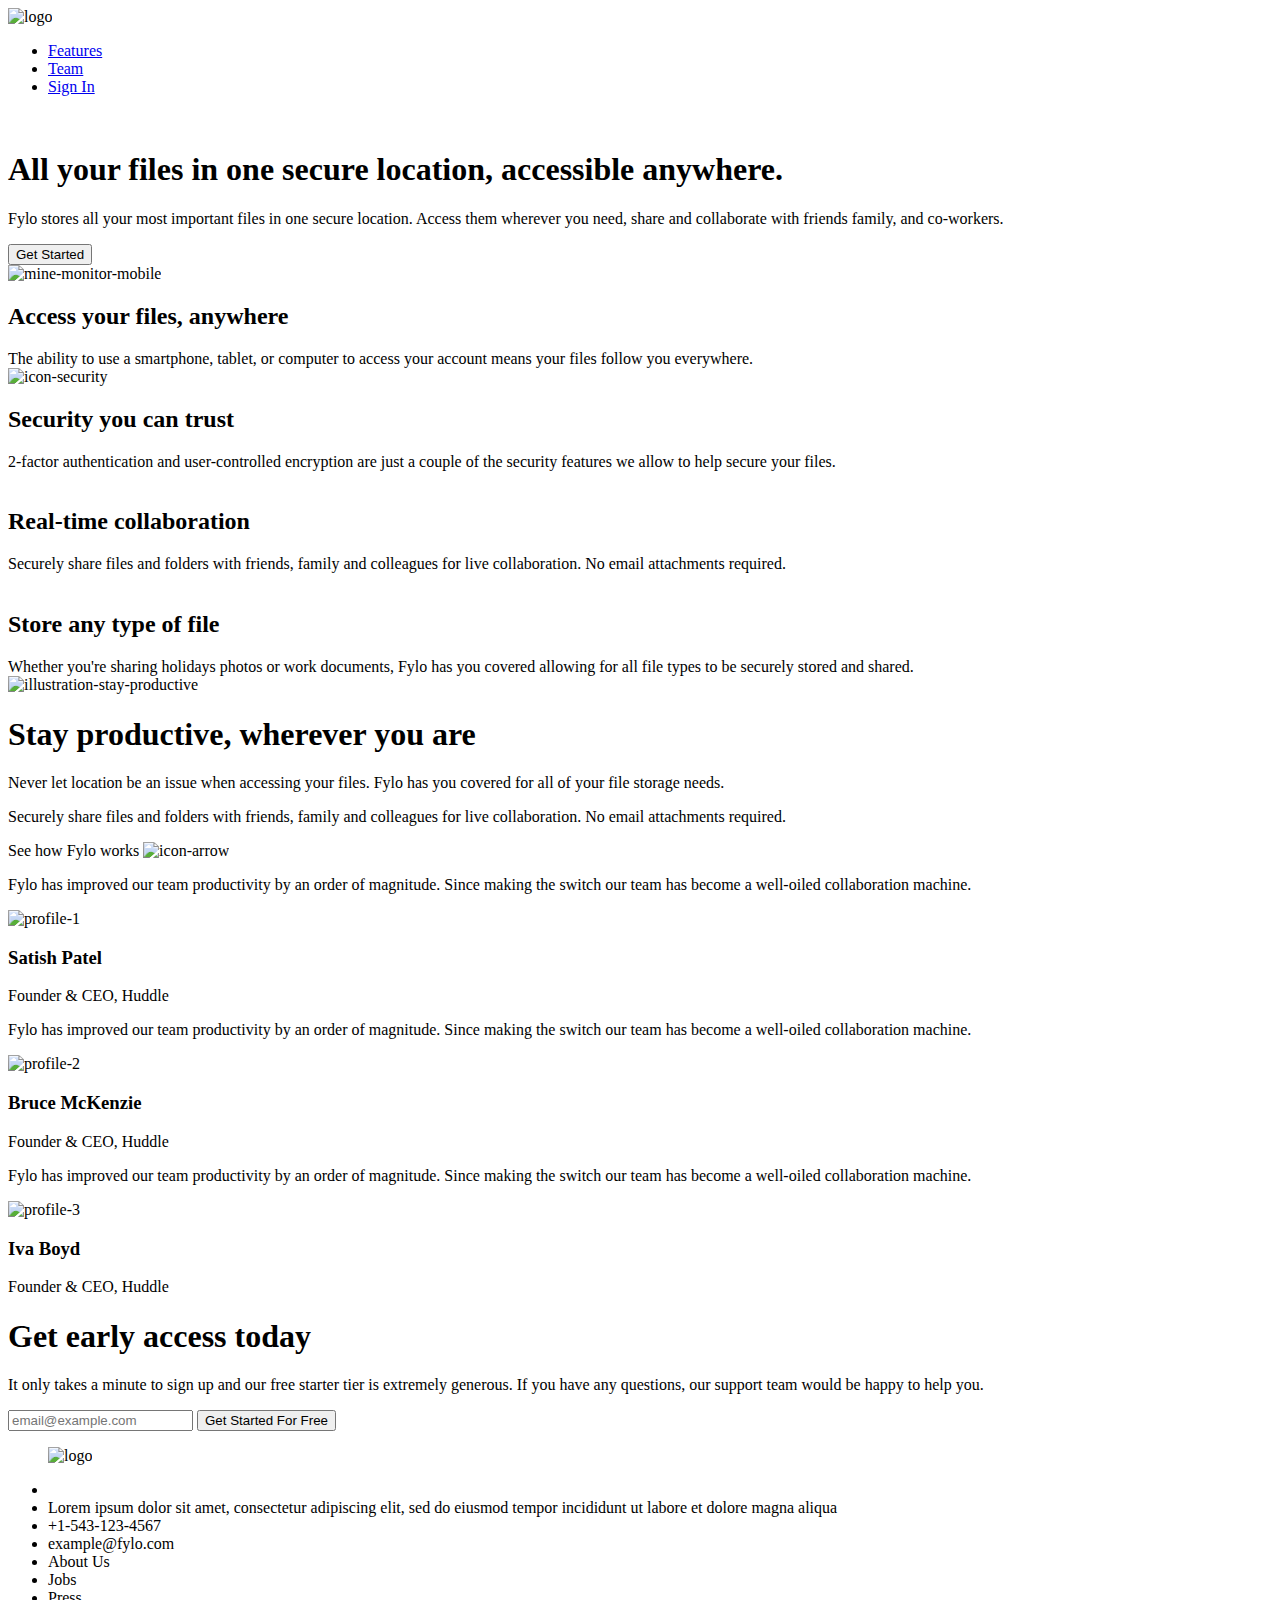
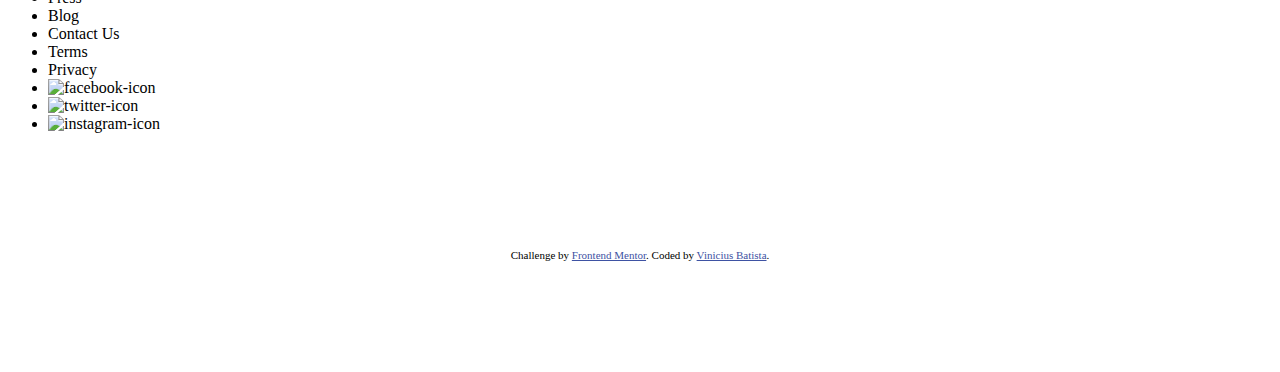
==== 11-fylo-dark-theme-landing-page-master/index.html @ ff03cabc "Structure of HTML and layout style for  desktop finesh" ====
<!DOCTYPE html>
<html lang="en">

<head>
  <meta charset="UTF-8">
  <meta name="viewport" content="width=device-width, initial-scale=1.0">
  <!-- displays site properly based on user's device -->

  <link rel="icon" type="image/png" sizes="32x32" href="./images/favicon-32x32.png">
  <link rel="stylesheet" href="/CSS/global.css">
  <link rel="stylesheet" href="/CSS/style.css">
  <title>Frontend Mentor | Fylo landing page with dark theme and features grid</title>

  <!-- Feel free to remove these styles or customise in your own stylesheet 👍 -->
  <style>
    .attribution {
      font-size: 11px;
      text-align: center;
      padding: 100px 0;
    }

    .attribution a {
      color: hsl(228, 45%, 44%);
    }
  </style>
</head>

<body>

  <header>
    <picture>
      <img src="/images/logo.svg" alt="logo">
    </picture>
    <ul>
      <li><a href="#">Features</a></li>
      <li><a href="#">Team</a></li>
      <li><a href="#">Sign In</a></li>
    </ul>
  </header>
  <main>
    <section class="files">
      <img src="/images/illustration-intro.png" alt="">
      <div class="discreption-file">
        <h1>All your files in one secure location, accessible anywhere.</h1>
        <p>Fylo stores all your most important files in one secure location. Access them wherever
          you need, share and collaborate with friends family, and co-workers.</p>
      </div>
      <button>Get Started</button>
      <div class="blocks">

        <div class="box-file">
          <img src="/images/icon-access-anywhere.svg" alt="mine-monitor-mobile">
          <h2>Access your files, anywhere</h2>
          <span>The ability to use a smartphone, tablet, or computer to access your account means your
            files follow you everywhere.</span>
        </div>

        <div class="box-file">
          <img src="/images/icon-security.svg" alt="icon-security">
          <h2>Security you can trust</h2>
          <span>2-factor authentication and user-controlled encryption are just a couple of the security
            features we allow to help secure your files.</span>
        </div>
        
        <div class="box-file">
          <img src="/images/icon-collaboration.svg" alt="">
          <h2>Real-time collaboration</h2>
          <span>Securely share files and folders with friends, family and colleagues for live collaboration.
            No email attachments required.</span>
        </div>

        <div class="box-file">
          <img src="/images/icon-any-file.svg" alt="">
          <h2>Store any type of file</h2>
          <span>Whether you're sharing holidays photos or work documents, Fylo has you covered allowing for all
            file types to be securely stored and shared.</span>
        </div>

      </div>
    </section>


    <section class="productive">
      
      <picture>
        <img src="/images/illustration-stay-productive.png" alt="illustration-stay-productive">
      </picture>

      <div>
        <h1>Stay productive, wherever you are</h1>
        <p>Never let location be an issue when accessing your files. Fylo has you covered for all of your file
          storage needs.</p>
        <p>Securely share files and folders with friends, family and colleagues for live collaboration. No email
          attachments required.</p>
        <span>See how Fylo works <picture><img src="/images/icon-arrow.svg" alt="icon-arrow"></picture></span>
      </div>
      
    </section>

    <div class="profiles">
      <div class="box quotes">
        <p>Fylo has improved our team productivity by an order of magnitude. Since making the switch our team has
          become a well-oiled collaboration machine.</p>
        <div class="box-flex">
          <img src="/images/profile-1.jpg" alt="profile-1">
          <div>
            <h3>Satish Patel</h3>
            <span>Founder & CEO, Huddle</span>
          </div>
        </div>
      </div>

      <div class="box">
        <p>Fylo has improved our team productivity by an order of magnitude. Since making the switch our team has
          become a well-oiled collaboration machine.</p>
        <div class="box-flex">
          <img src="/images/profile-2.jpg" alt="profile-2">
          <div>
            <h3>Bruce McKenzie</h3>
            <span>Founder & CEO, Huddle</span>
          </div>
        </div>
      </div>

      <div class="box">
        <p>Fylo has improved our team productivity by an order of magnitude. Since making the switch our team has
          become a well-oiled collaboration machine.</p>
        <div class="box-flex">
          <img src="/images/profile-3.jpg" alt="profile-3">
          <div>
            <h3>Iva Boyd</h3>
            <span>Founder & CEO, Huddle</span>
          </div>
        </div>
      </div>
    </div>

    <div class="form-flex">
    <div class="access-form">
      <h1>Get early access today</h1>
      <p>It only takes a minute to sign up and our free starter tier is extremely generous. If you have any
        questions, our support team would be happy to help you.</p>
      <form>
        <input type="text" placeholder="email@example.com">
        <button>Get Started For Free</button>
      </form>
    </div>
  </div>
  </main>

  <footer>
    <figure>
      <img src="/images/logo.svg" alt="logo">
    </figure>
    <div class="contact-list">
      <ul>
        <div class="list-column-location">
          <li><img src="/images/icon-location.svg" alt=""></li>
          <li class="text-footer">Lorem ipsum dolor sit amet, consectetur adipiscing elit, sed do eiusmod tempor incididunt ut labore et
            dolore magna aliqua</li>
        </div>

        <div class="list-column-one">
          <li><img src="/images/icon-phone.svg" alt="">+1-543-123-4567</li>
          <li><img src="/images/icon-email.svg" alt="">example@fylo.com</li>
        </div>

        <div class="list-column-contacts">
          <li>About Us</li>
          <li>Jobs</li>
          <li>Press</li>
          <li>Blog</li>
        </div>

        <div class="list-column-contacts">
          <li>Contact Us</li>
          <li>Terms</li>
          <li>Privacy</li>
        </div>

        <div class="social-media">
          <li><img src="/images/facebook-f-brands.svg" alt="facebook-icon"></li>
          <li><img src="/images/twitter-brands.svg" alt="twitter-icon"></li>
          <li><img src="/images/instagram-brands.svg" alt="instagram-icon"></li>
        </div>
      </ul>
    </div>
    <p class="attribution">
      Challenge by <a href="https://www.frontendmentor.io?ref=challenge" target="_blank">Frontend Mentor</a>.
      Coded by <a href="https://www.frontendmentor.io/profile/Vbanety" target="_blank">Vinicius Batista</a>.
    </p>
  </footer>


  <!-- <footer>
    
  </footer> -->
</body>

</html>
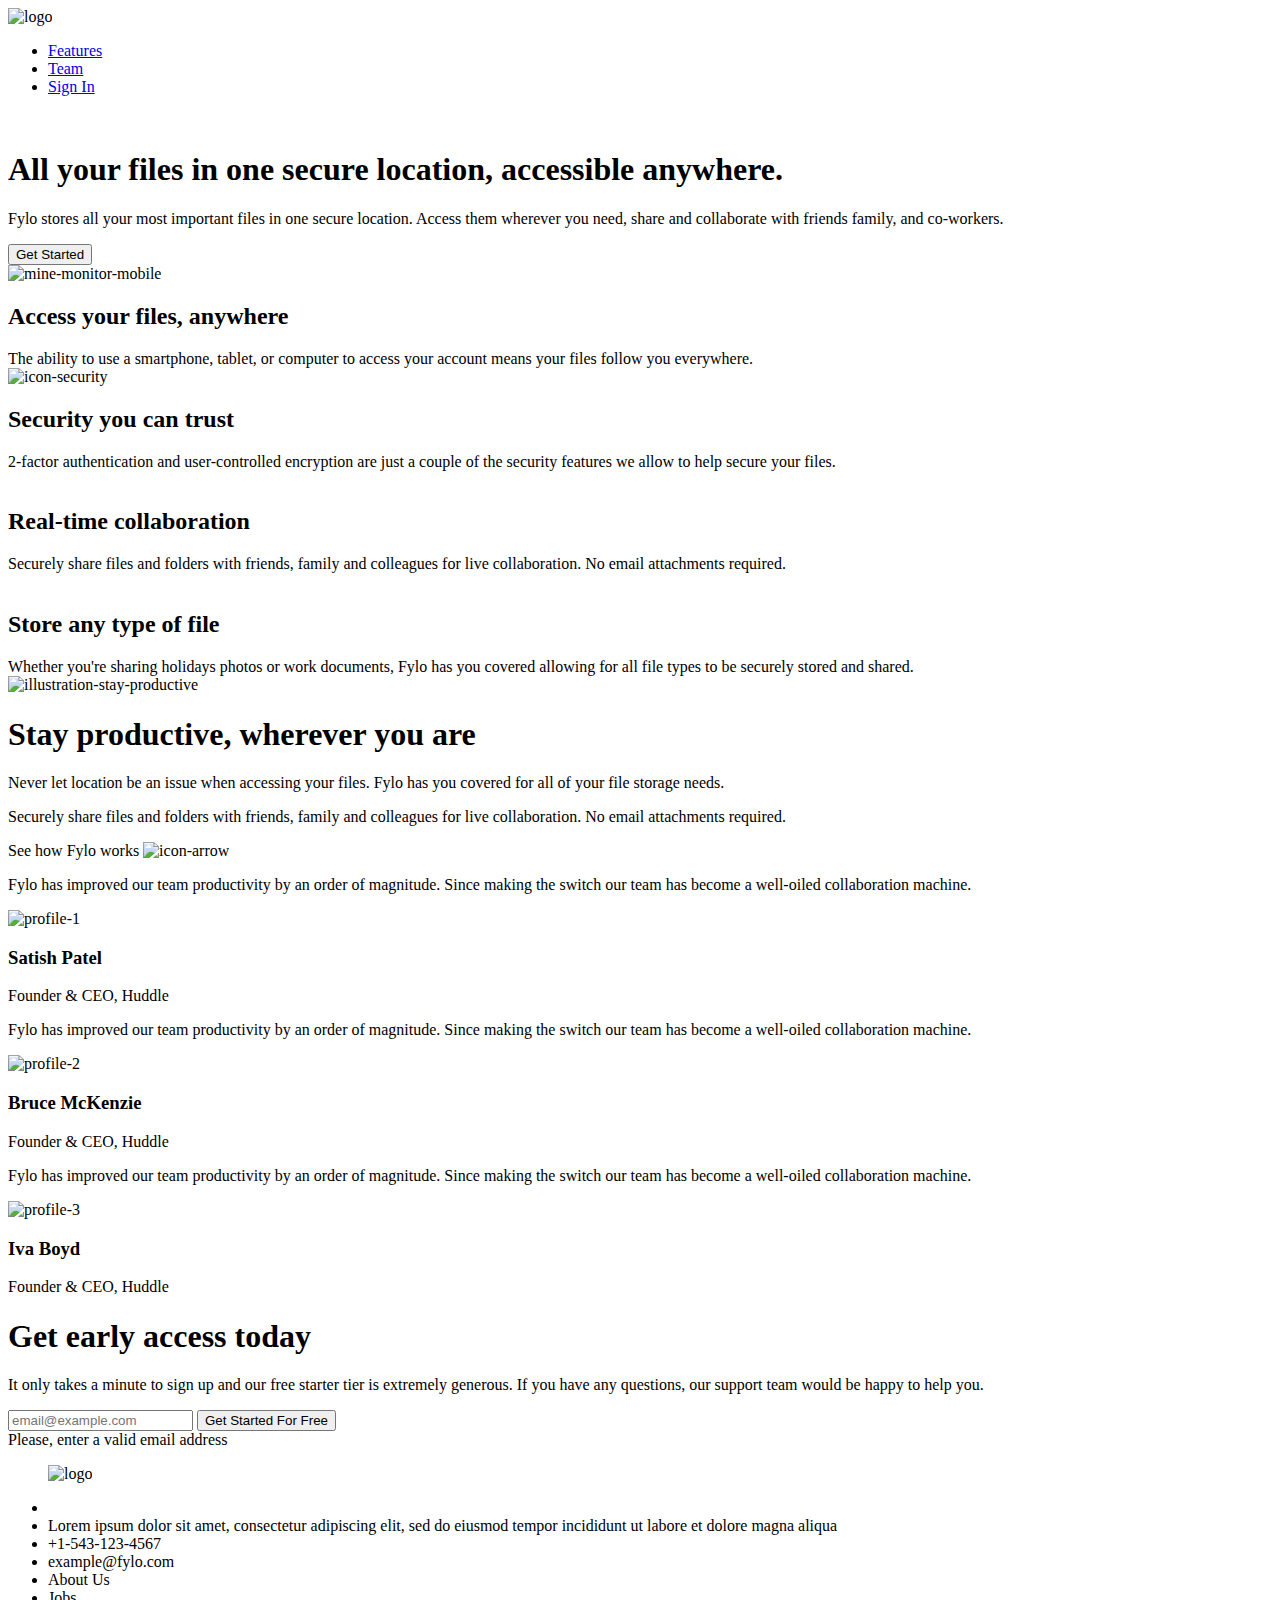
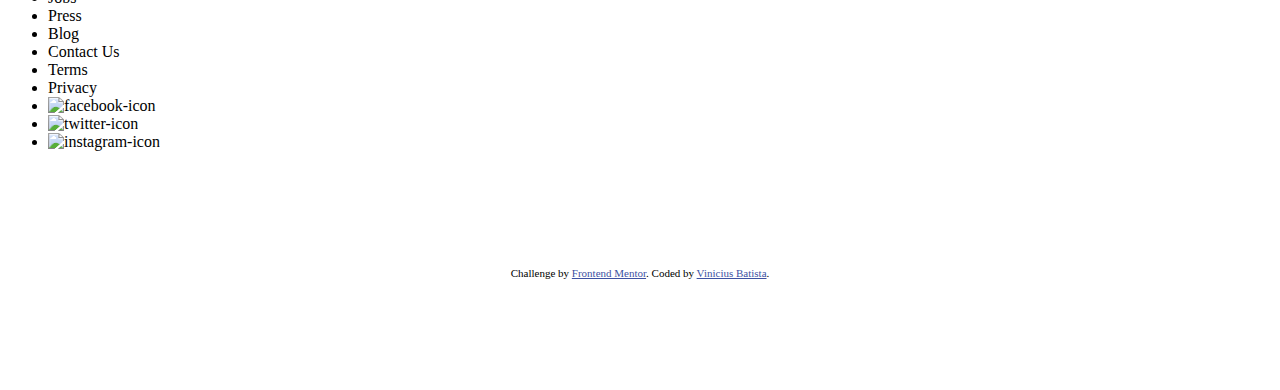
==== commit 341f7ce4: "Finishing mobile layout and active animations" ====
--- a/11-fylo-dark-theme-landing-page-master/index.html
+++ b/11-fylo-dark-theme-landing-page-master/index.html
@@ -141,9 +141,11 @@
       <p>It only takes a minute to sign up and our free starter tier is extremely generous. If you have any
         questions, our support team would be happy to help you.</p>
       <form>
-        <input type="text" placeholder="email@example.com">
+        <input type="email" placeholder="email@example.com" required>
         <button>Get Started For Free</button>
+        <div class="alert">Please, enter a valid email address </div>
       </form>
+      
     </div>
   </div>
   </main>
@@ -179,10 +181,11 @@
         </div>
 
         <div class="social-media">
-          <li><img src="/images/facebook-f-brands.svg" alt="facebook-icon"></li>
-          <li><img src="/images/twitter-brands.svg" alt="twitter-icon"></li>
-          <li><img src="/images/instagram-brands.svg" alt="instagram-icon"></li>
-        </div>
+          <li class="active-face"><img src="/images/facebook-f-brands.svg" alt="facebook-icon"></li>
+          <li class="active-twitter"><img src="/images/twitter-brands.svg" alt="twitter-icon"></li>
+          <li class="active-instagram"><img src="/images/instagram-brands.svg" alt="instagram-icon"></li>
+        </div>
+        
       </ul>
     </div>
     <p class="attribution">
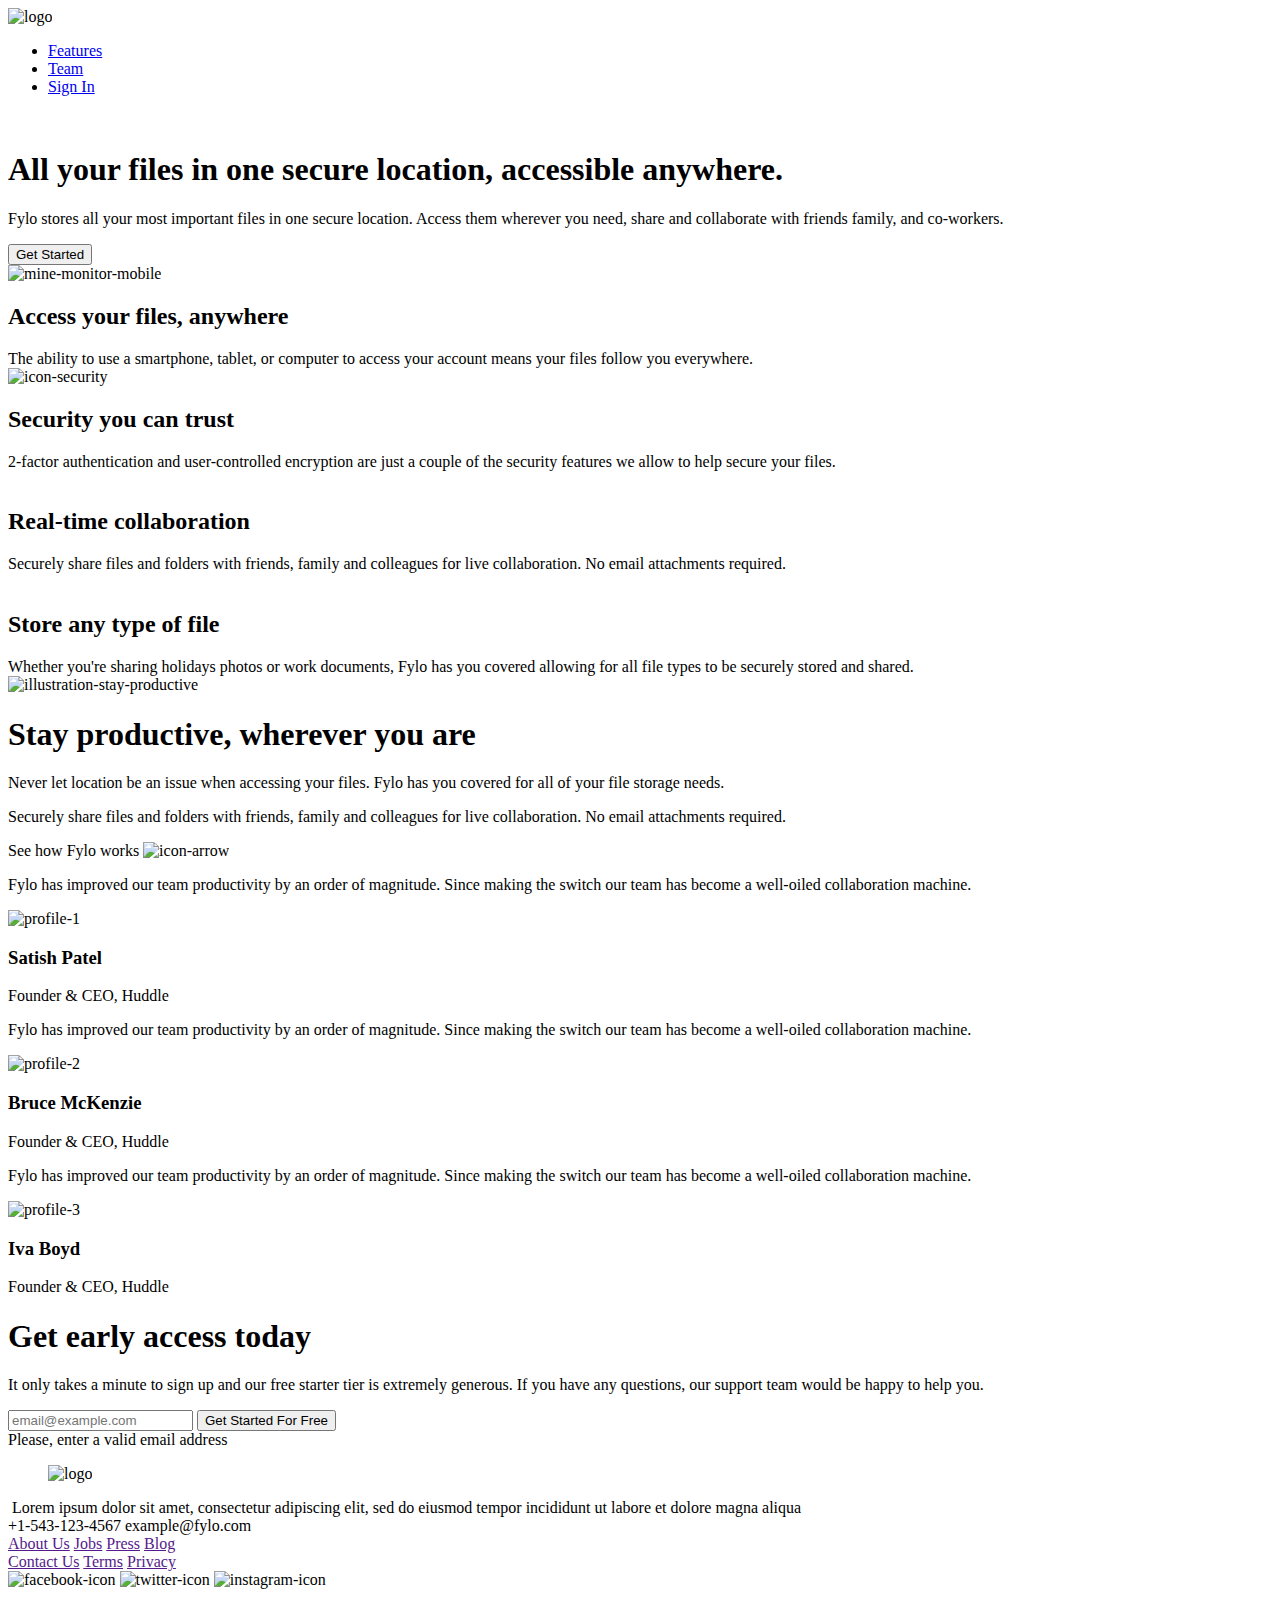
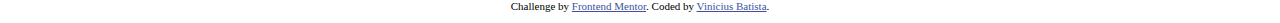
==== commit b5ea0fc4: "Fixing sintax from footer and adding background wave" ====
--- a/11-fylo-dark-theme-landing-page-master/index.html
+++ b/11-fylo-dark-theme-landing-page-master/index.html
@@ -16,7 +16,6 @@
     .attribution {
       font-size: 11px;
       text-align: center;
-      padding: 100px 0;
     }
 
     .attribution a {
@@ -31,11 +30,13 @@
     <picture>
       <img src="/images/logo.svg" alt="logo">
     </picture>
-    <ul>
-      <li><a href="#">Features</a></li>
-      <li><a href="#">Team</a></li>
-      <li><a href="#">Sign In</a></li>
-    </ul>
+    <nav>
+      <ul>
+        <li><a href="#">Features</a></li>
+        <li><a href="#">Team</a></li>
+        <li><a href="#">Sign In</a></li>
+      </ul>
+    </nav>
   </header>
   <main>
     <section class="files">
@@ -154,39 +155,38 @@
     <figure>
       <img src="/images/logo.svg" alt="logo">
     </figure>
-    <div class="contact-list">
-      <ul>
-        <div class="list-column-location">
-          <li><img src="/images/icon-location.svg" alt=""></li>
-          <li class="text-footer">Lorem ipsum dolor sit amet, consectetur adipiscing elit, sed do eiusmod tempor incididunt ut labore et
-            dolore magna aliqua</li>
-        </div>
-
-        <div class="list-column-one">
-          <li><img src="/images/icon-phone.svg" alt="">+1-543-123-4567</li>
-          <li><img src="/images/icon-email.svg" alt="">example@fylo.com</li>
-        </div>
-
-        <div class="list-column-contacts">
-          <li>About Us</li>
-          <li>Jobs</li>
-          <li>Press</li>
-          <li>Blog</li>
-        </div>
-
-        <div class="list-column-contacts">
-          <li>Contact Us</li>
-          <li>Terms</li>
-          <li>Privacy</li>
-        </div>
-
-        <div class="social-media">
-          <li class="active-face"><img src="/images/facebook-f-brands.svg" alt="facebook-icon"></li>
-          <li class="active-twitter"><img src="/images/twitter-brands.svg" alt="twitter-icon"></li>
-          <li class="active-instagram"><img src="/images/instagram-brands.svg" alt="instagram-icon"></li>
-        </div>
-        
-      </ul>
+    <div class="footer-bottom">
+
+      <div class="intro-location">
+        <span><img src="/images/icon-location.svg" alt=""></span>
+        <span class="text-footer">Lorem ipsum dolor sit amet, consectetur adipiscing elit, sed do eiusmod tempor
+          incididunt ut labore et
+          dolore magna aliqua</span>
+      </div>
+
+      <div class="contact-footer">
+        <span><img src="/images/icon-phone.svg" alt="">+1-543-123-4567</span>
+        <span><img src="/images/icon-email.svg" alt="">example@fylo.com</span>
+      </div>
+
+      <div class="links-footer">
+        <span><a href="">About Us</a></span>
+        <span><a href="">Jobs</a></span>
+        <span><a href="">Press</a></span>
+        <span><a href="">Blog</a></span>
+      </div>
+
+      <div class="links-footer">
+        <span><a href="">Contact Us</a></span>
+        <span><a href="">Terms</a></span>
+        <span><a href="">Privacy</a></span>
+      </div>
+
+      <div class="social-media">
+        <span class="active-face"><img src="/images/facebook-f-brands.svg" alt="facebook-icon"></span>
+        <span class="active-twitter"><img src="/images/twitter-brands.svg" alt="twitter-icon"></span>
+        <span class="active-instagram"><img src="/images/instagram-brands.svg" alt="instagram-icon"></span>
+      </div>
     </div>
     <p class="attribution">
       Challenge by <a href="https://www.frontendmentor.io?ref=challenge" target="_blank">Frontend Mentor</a>.
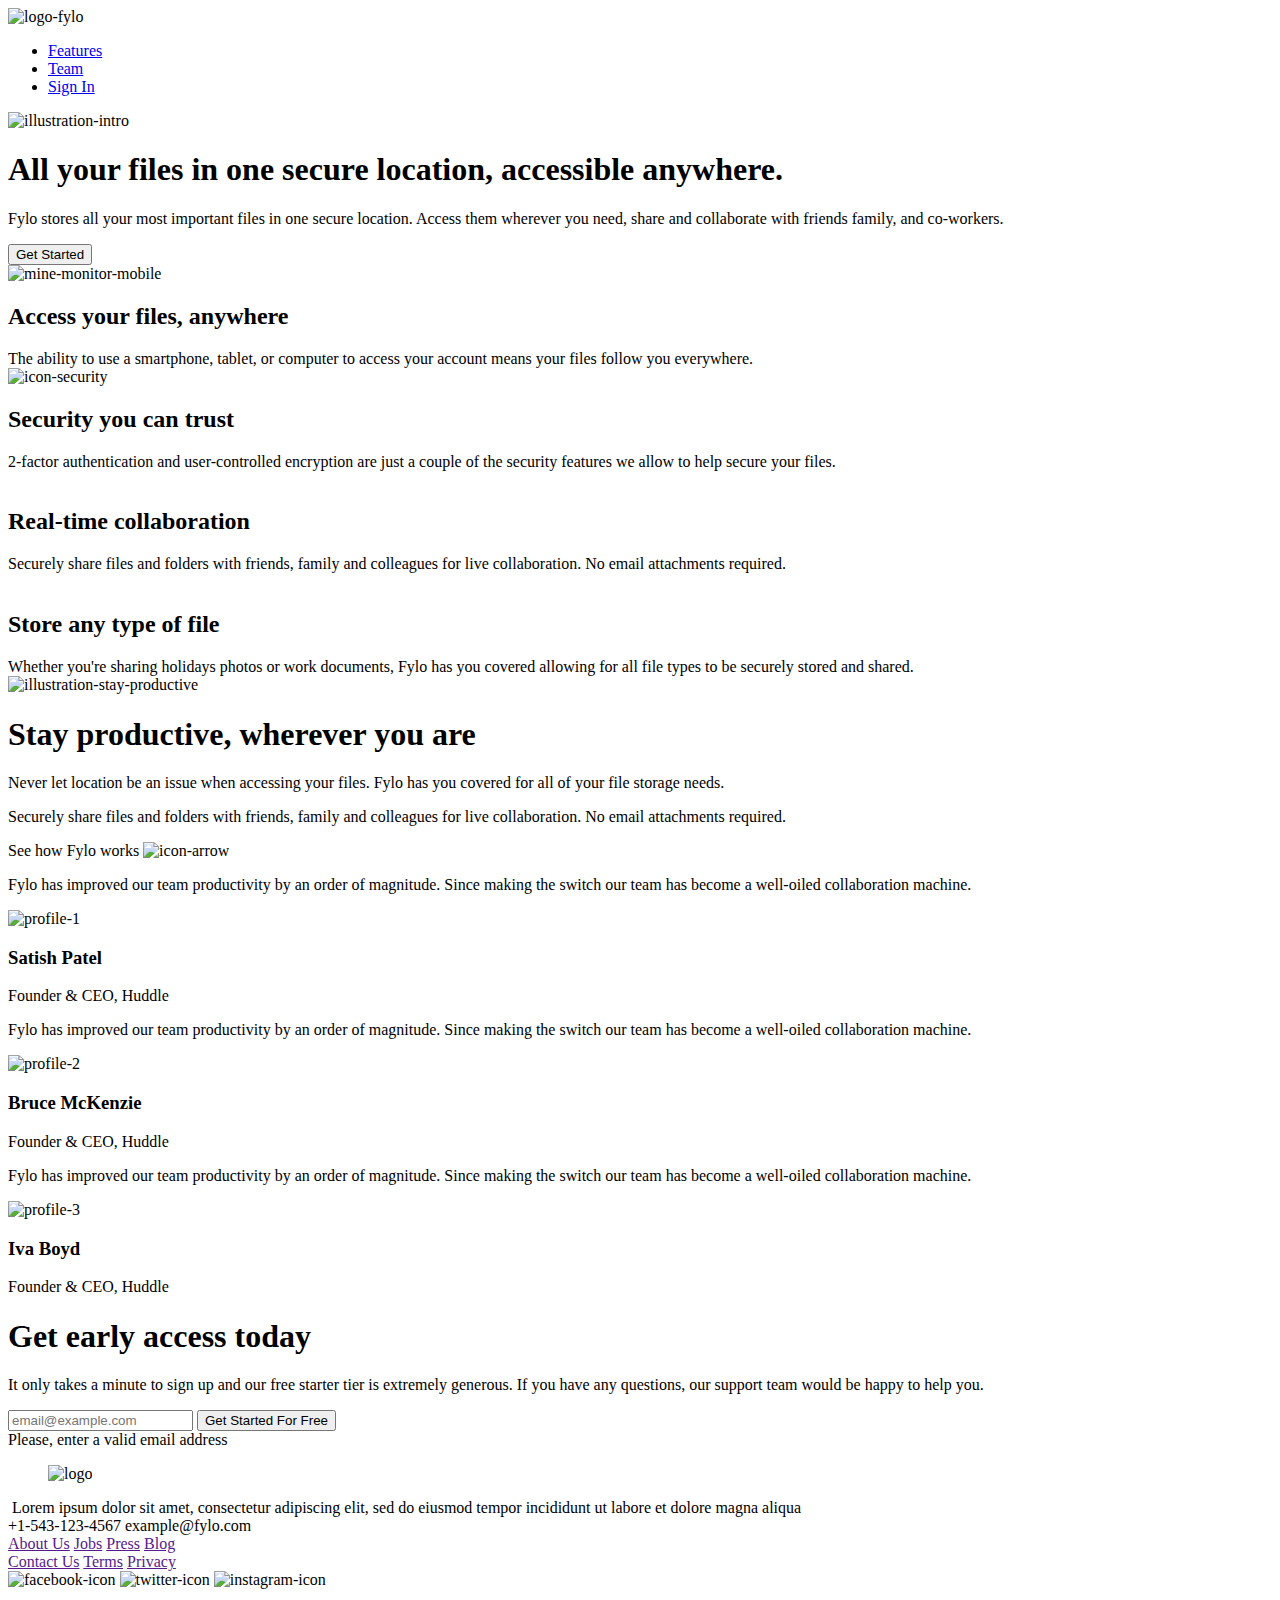
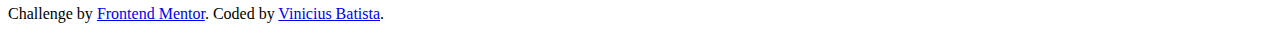
==== commit d9284528: "Finish styling desktop designer" ====
--- a/11-fylo-dark-theme-landing-page-master/index.html
+++ b/11-fylo-dark-theme-landing-page-master/index.html
@@ -10,25 +10,13 @@
   <link rel="stylesheet" href="/CSS/global.css">
   <link rel="stylesheet" href="/CSS/style.css">
   <title>Frontend Mentor | Fylo landing page with dark theme and features grid</title>
-
-  <!-- Feel free to remove these styles or customise in your own stylesheet 👍 -->
-  <style>
-    .attribution {
-      font-size: 11px;
-      text-align: center;
-    }
-
-    .attribution a {
-      color: hsl(228, 45%, 44%);
-    }
-  </style>
 </head>
 
 <body>
 
   <header>
     <picture>
-      <img src="/images/logo.svg" alt="logo">
+      <img src="/images/logo.svg" alt="logo-fylo">
     </picture>
     <nav>
       <ul>
@@ -38,9 +26,10 @@
       </ul>
     </nav>
   </header>
+  
   <main>
     <section class="files">
-      <img src="/images/illustration-intro.png" alt="">
+      <img src="/images/illustration-intro.png" alt="illustration-intro">
       <div class="discreption-file">
         <h1>All your files in one secure location, accessible anywhere.</h1>
         <p>Fylo stores all your most important files in one secure location. Access them wherever
